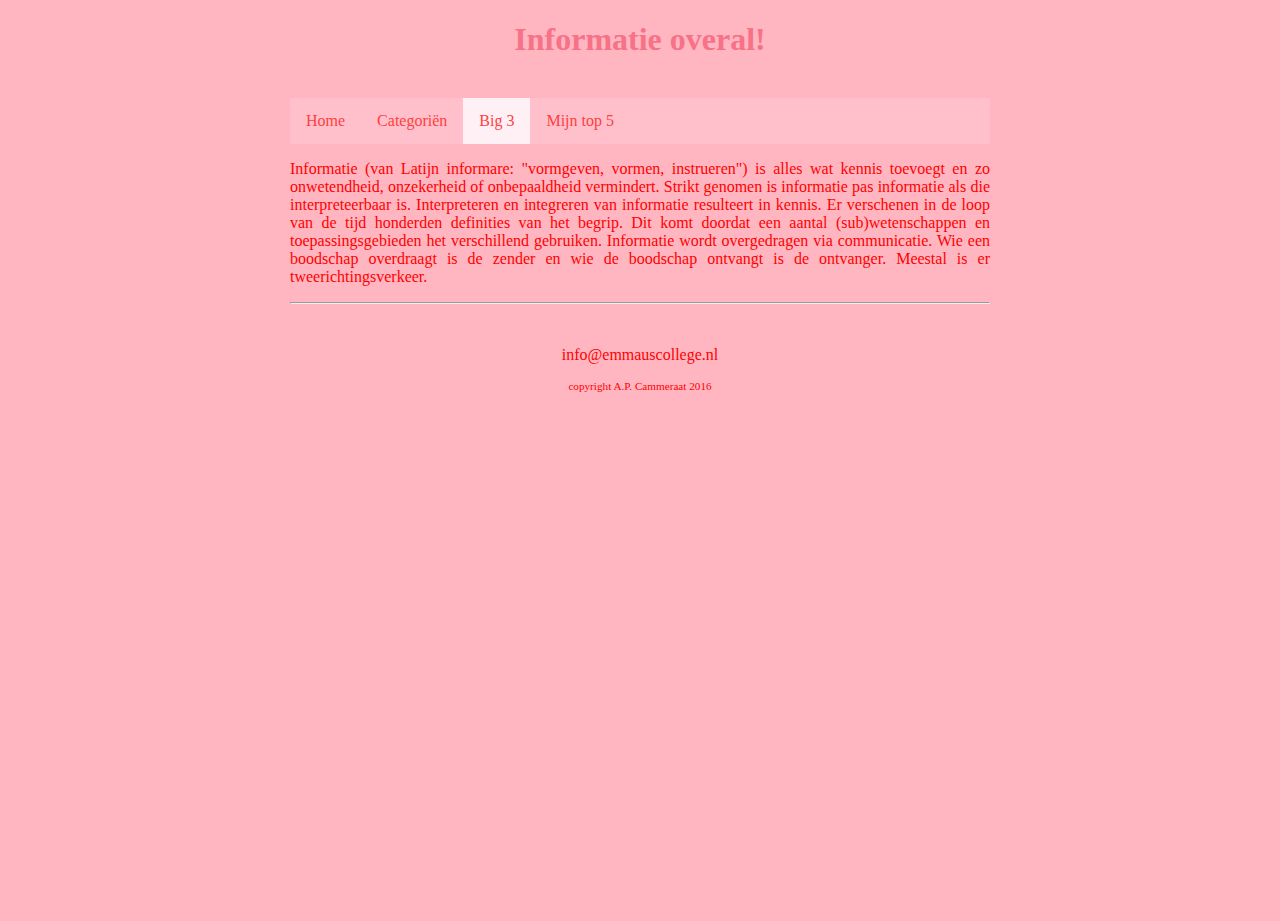
==== big_3.html @ 9d83250e "lol" ====
<!DOCTYPE html>

<html>

    <head>
        <link rel="stylesheet" href="style.css">
        <title>The Big 3</title>
    </head>
    
    <body>
        <main>
            <header>
                <h1>Informatie overal!</h1>
                <br>
            </header>
            
            <nav>
                <ul>
                    <li><a href="index.html">Home</a></li>
                    <li><a href="categories.html">Categoriën</a></li>
                    <li><a class="active" href="big_3.html">Big 3</a></li>
                    <li><a href="my_list.html">Mijn top 5</a></li>
                </ul>
            </nav>
            
            
            <article>
                <p>Informatie (van Latijn informare: "vormgeven, vormen, instrueren") is alles wat kennis toevoegt en zo onwetendheid, onzekerheid of onbepaaldheid vermindert. Strikt genomen is informatie pas informatie als die interpreteerbaar is. Interpreteren en integreren van informatie resulteert in kennis. Er verschenen in de loop van de tijd honderden definities van het begrip. Dit komt doordat een aantal (sub)wetenschappen en toepassingsgebieden het verschillend gebruiken. Informatie wordt overgedragen via communicatie. Wie een boodschap overdraagt is de zender en wie de boodschap ontvangt is de ontvanger. Meestal is er tweerichtingsverkeer.</p>
            </article>
        
            <footer>
                <hr/>
                <br>
                <p>info@emmauscollege.nl</p>
                <p class="smalltext">copyright A.P. Cammeraat 2016</p>
                <br>
            </footer>
        
        </main>
    
    </body>

</html>
---- style.css ----
/* Basislayout */

html, body {
    height: 100%;
    padding: 0;
    background-color: lightpink;  
    
    color: red;
    font: Verdana, Arial, Sans-Serif
}


main {
    margin: 0 auto;
    width: 700px;
    position: relative;
}


article {
    text-align: justify;
}


header {
    color: rgb(247, 113, 135);
    text-align: center;
}


footer {
    text-align: center;
    padding-bottom: 10px;
}


/* specifieke stijlen */

img.zweefLinks {
    float: left;
    margin-right: 15px;
}

.smalltext {
    font-size: 0.7em;
}

a {
    color: rgb(247, 113, 135);
    text-decoration: none;
}

a:hover {
    text-decoration: underline;
}


/* navigatiebalk */
nav ul {
    list-style-type: none;
    margin: auto;
    padding: 0;
    background-color: pink;
    overflow: hidden;
}

nav ul li {
    float: left;
}

nav li a {
    display: block;
    color: rgb(255, 62, 62);
    text-align: center;
    padding: 14px 16px;
    text-decoration: none;
}

nav li a:hover {
    background-color: rgb(255, 255, 169);
}

nav li a.active {
    background-color: lavenderblush;
}
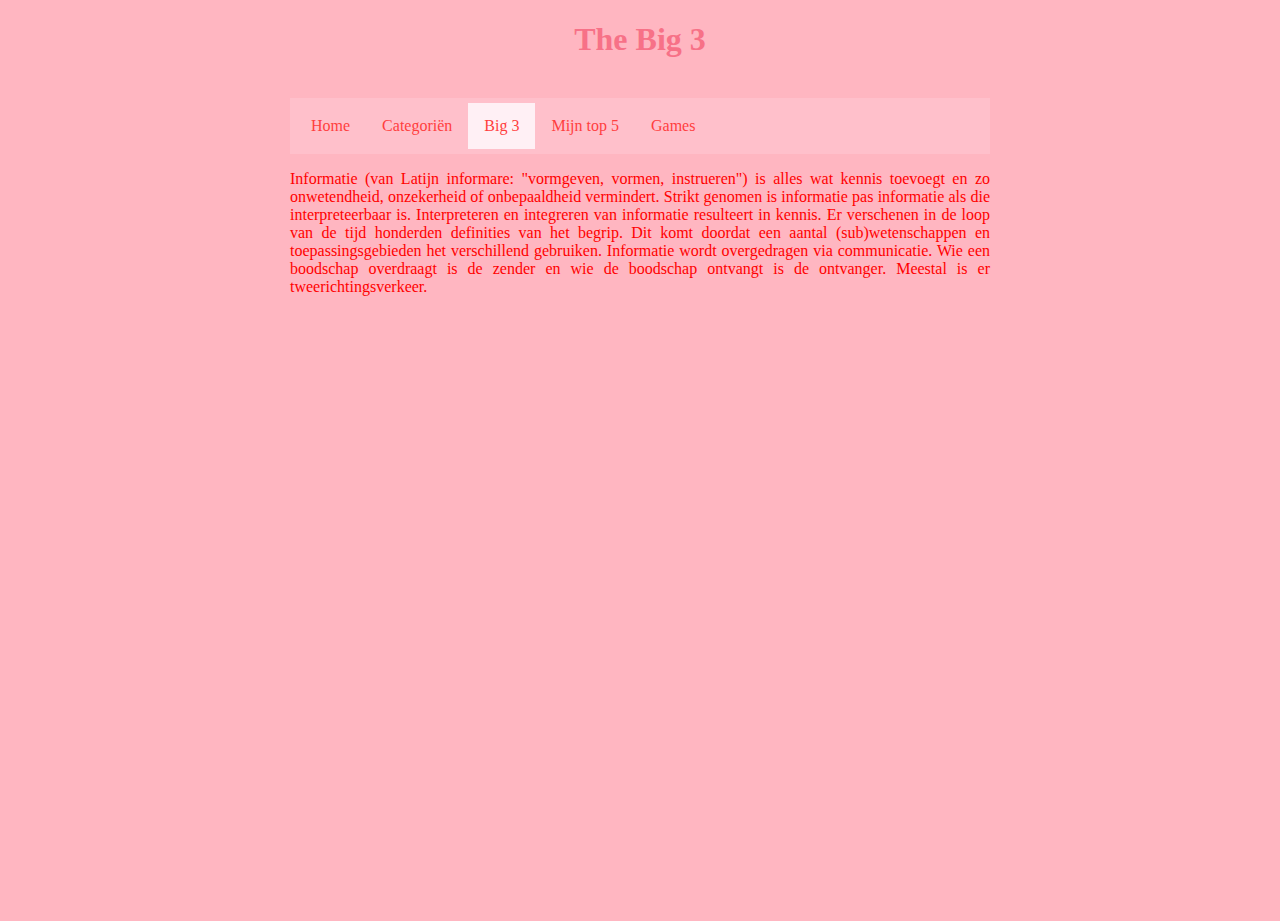
==== commit e69aff71: "layout" ====
--- a/big_3.html
+++ b/big_3.html
@@ -10,7 +10,7 @@
     <body>
         <main>
             <header>
-                <h1>Informatie overal!</h1>
+                <h1>The Big 3</h1>
                 <br>
             </header>
             
@@ -20,6 +20,7 @@
                     <li><a href="categories.html">Categoriën</a></li>
                     <li><a class="active" href="big_3.html">Big 3</a></li>
                     <li><a href="my_list.html">Mijn top 5</a></li>
+                    <li><a href="games.html">Games</a></li>
                 </ul>
             </nav>
             
@@ -28,14 +29,6 @@
                 <p>Informatie (van Latijn informare: "vormgeven, vormen, instrueren") is alles wat kennis toevoegt en zo onwetendheid, onzekerheid of onbepaaldheid vermindert. Strikt genomen is informatie pas informatie als die interpreteerbaar is. Interpreteren en integreren van informatie resulteert in kennis. Er verschenen in de loop van de tijd honderden definities van het begrip. Dit komt doordat een aantal (sub)wetenschappen en toepassingsgebieden het verschillend gebruiken. Informatie wordt overgedragen via communicatie. Wie een boodschap overdraagt is de zender en wie de boodschap ontvangt is de ontvanger. Meestal is er tweerichtingsverkeer.</p>
             </article>
         
-            <footer>
-                <hr/>
-                <br>
-                <p>info@emmauscollege.nl</p>
-                <p class="smalltext">copyright A.P. Cammeraat 2016</p>
-                <br>
-            </footer>
-        
         </main>
     
     </body>
--- a/style.css
+++ b/style.css
@@ -27,13 +27,6 @@
     text-align: center;
 }
 
-
-footer {
-    text-align: center;
-    padding-bottom: 10px;
-}
-
-
 /* specifieke stijlen */
 
 img.zweefLinks {
@@ -41,12 +34,28 @@
     margin-right: 15px;
 }
 
+img.zweefRechts {
+    float: right;
+    margin-left: 15px;
+    position: relative;
+    bottom: 210px;
+}
+
+.border_home {
+    width: 100%;
+    border: 2px solid transparent;
+}
+
+.maximalebreedte {
+    max-width: 435px;
+}
+
 .smalltext {
     font-size: 0.7em;
 }
 
 a {
-    color: rgb(247, 113, 135);
+    color: rgb(250, 86, 113);
     text-decoration: none;
 }
 
@@ -59,7 +68,7 @@
 nav ul {
     list-style-type: none;
     margin: auto;
-    padding: 0;
+    padding: 5px;
     background-color: pink;
     overflow: hidden;
 }
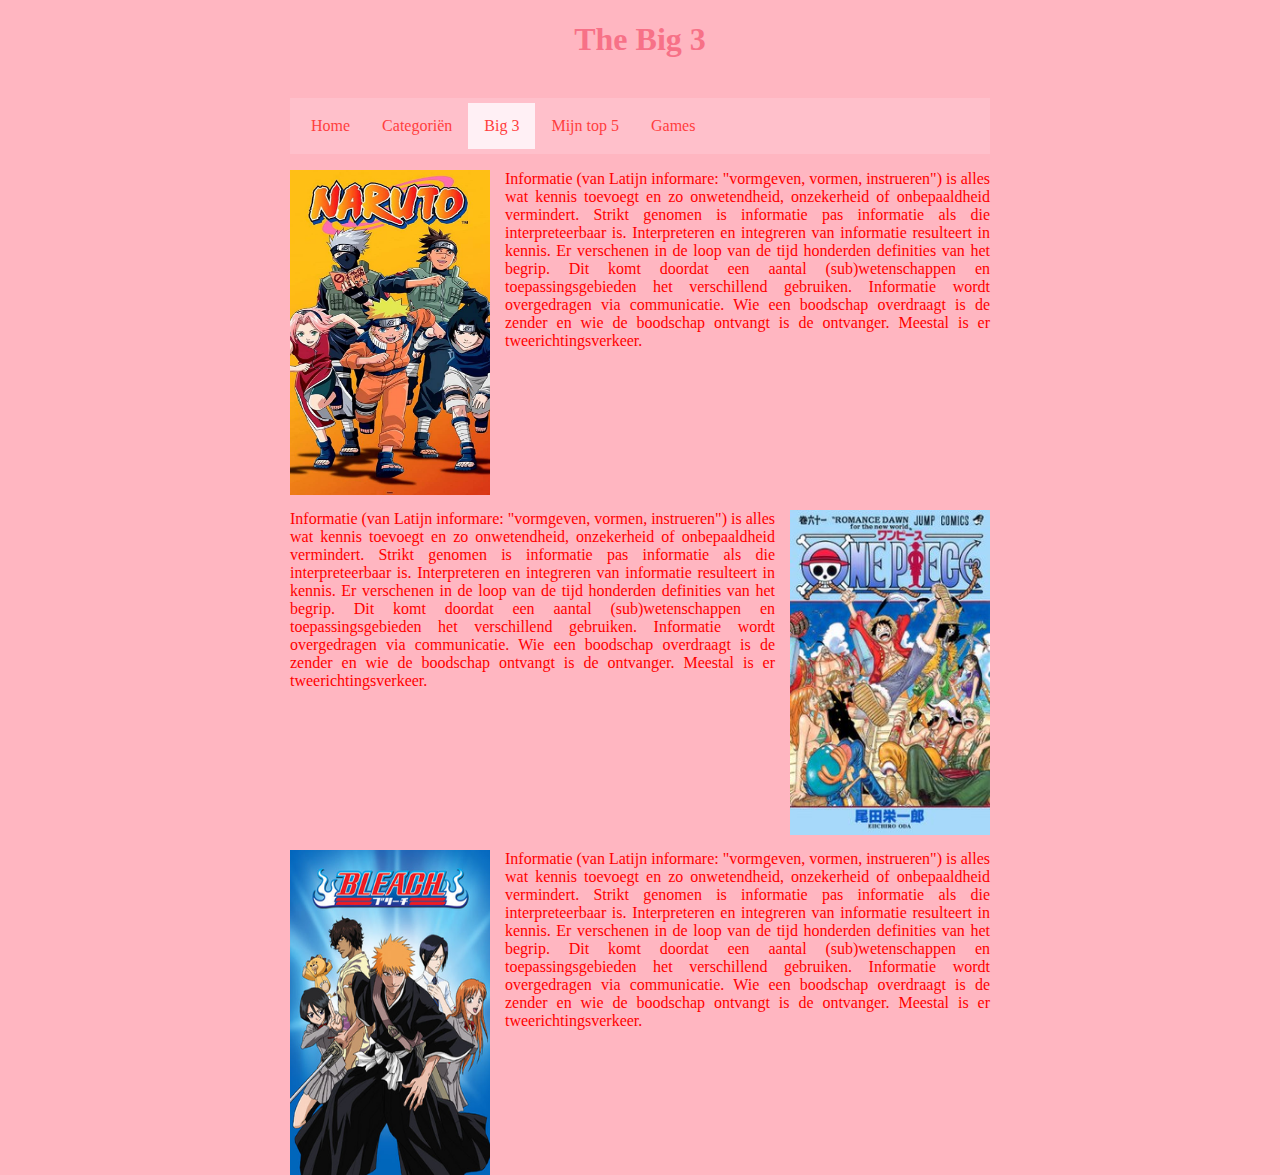
==== commit 93e1f016: "layout done, add images" ====
--- a/big_3.html
+++ b/big_3.html
@@ -26,6 +26,17 @@
             
             
             <article>
+                <img class="zweefLinksBoven imgbig3" src="afbeeldingen/naruto.jpg">
+                <p>Informatie (van Latijn informare: "vormgeven, vormen, instrueren") is alles wat kennis toevoegt en zo onwetendheid, onzekerheid of onbepaaldheid vermindert. Strikt genomen is informatie pas informatie als die interpreteerbaar is. Interpreteren en integreren van informatie resulteert in kennis. Er verschenen in de loop van de tijd honderden definities van het begrip. Dit komt doordat een aantal (sub)wetenschappen en toepassingsgebieden het verschillend gebruiken. Informatie wordt overgedragen via communicatie. Wie een boodschap overdraagt is de zender en wie de boodschap ontvangt is de ontvanger. Meestal is er tweerichtingsverkeer.</p>
+            </article>
+
+            <article>   
+                <img class="zweefRechtsMidden imgbig3" src="afbeeldingen/onepiece.jpg">
+                <p>Informatie (van Latijn informare: "vormgeven, vormen, instrueren") is alles wat kennis toevoegt en zo onwetendheid, onzekerheid of onbepaaldheid vermindert. Strikt genomen is informatie pas informatie als die interpreteerbaar is. Interpreteren en integreren van informatie resulteert in kennis. Er verschenen in de loop van de tijd honderden definities van het begrip. Dit komt doordat een aantal (sub)wetenschappen en toepassingsgebieden het verschillend gebruiken. Informatie wordt overgedragen via communicatie. Wie een boodschap overdraagt is de zender en wie de boodschap ontvangt is de ontvanger. Meestal is er tweerichtingsverkeer.</p>
+            </article> 
+
+            <article>    
+                <img class="zweefLinksOnder imgbig3" src="afbeeldingen/Bleach.png">
                 <p>Informatie (van Latijn informare: "vormgeven, vormen, instrueren") is alles wat kennis toevoegt en zo onwetendheid, onzekerheid of onbepaaldheid vermindert. Strikt genomen is informatie pas informatie als die interpreteerbaar is. Interpreteren en integreren van informatie resulteert in kennis. Er verschenen in de loop van de tijd honderden definities van het begrip. Dit komt doordat een aantal (sub)wetenschappen en toepassingsgebieden het verschillend gebruiken. Informatie wordt overgedragen via communicatie. Wie een boodschap overdraagt is de zender en wie de boodschap ontvangt is de ontvanger. Meestal is er tweerichtingsverkeer.</p>
             </article>
         
--- a/style.css
+++ b/style.css
@@ -19,6 +19,7 @@
 
 article {
     text-align: justify;
+    clear: both;
 }
 
 
@@ -28,6 +29,11 @@
 }
 
 /* specifieke stijlen */
+
+.imgbig3 {
+    width: 200px;
+    height: 325px;
+}
 
 img.zweefLinks {
     float: left;
@@ -39,6 +45,45 @@
     margin-left: 15px;
     position: relative;
     bottom: 210px;
+}
+
+img.zweefBoven {
+    float: left;
+    margin-bottom: 15px;
+    margin-right: 15px;
+}
+
+img.zweefLinksBoven {
+    float: left;
+    margin-right: 15px;
+    margin-bottom: 15px;
+}
+
+img.zweefRechtsMidden {
+    float: right;
+    margin-left: 15px;
+    margin-bottom: 15px;
+}
+
+img.zweefLinksOnder {
+    float: left;
+    margin-right: 15px;
+    margin-bottom: 15px;
+}
+
+img.zweefMiddenBoven {
+    float: top;
+    width: 100%;
+    height: 150px;
+}
+
+.text_categories {
+    float: bottom;
+}
+
+.text_categories.right {
+   float: left;
+   margin; 400px;
 }
 
 .border_home {
